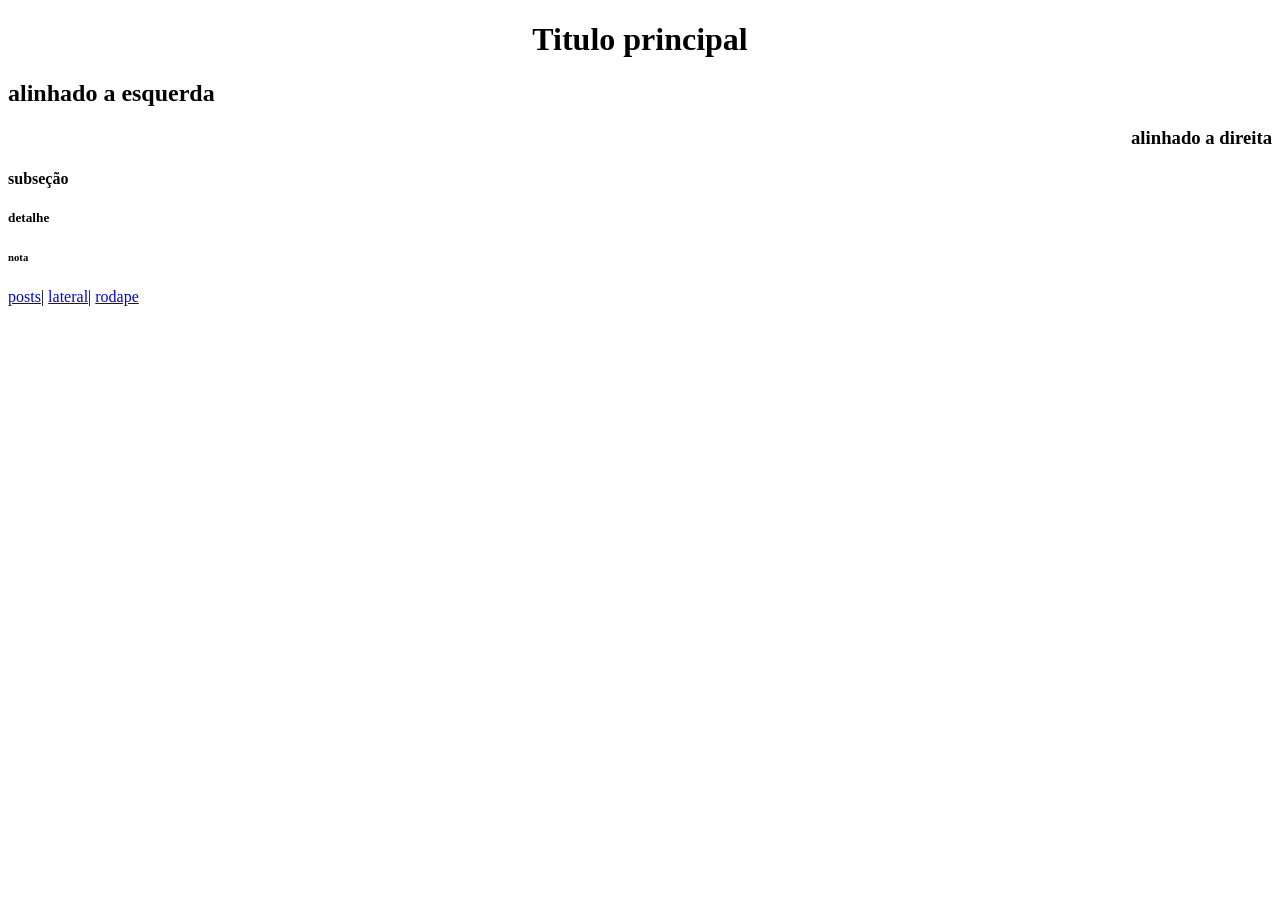
==== Atividade Aula 3/index.html @ dbae7a5f "0.0.3" ====
<!DOCTYPE html>
<html lang="pt-br">
<head>
    <meta charset="UTF-8">
</head>
<body>
    <header>
        <h1 align="center">Titulo principal</h1>
        <h2 align="left">alinhado a esquerda</h2>
        <h3 align="right">alinhado a direita</h3>
        <h4>subseção</h4>
        <h5>detalhe</h5>
        <h6>nota</h6>
    </header>

    <nav>

    <p>
        <a href="#posts">posts</a>|
        <a href="#lateral">lateral</a>|
        <a href="#rodape">rodape</a>
    </p>

    </nav>

</body>
</html>
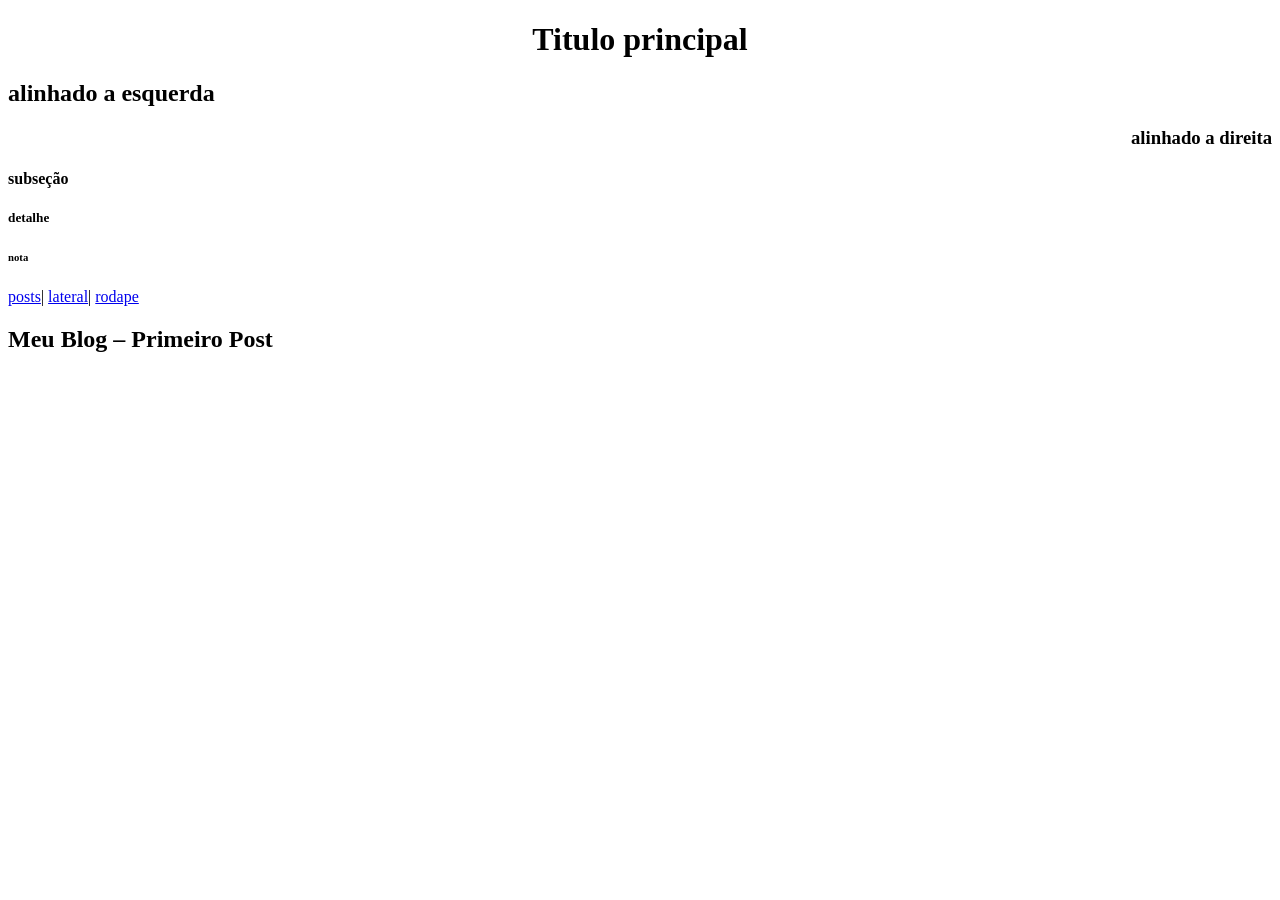
==== commit 989b303e: "0.0.4" ====
--- a/Atividade Aula 3/index.html
+++ b/Atividade Aula 3/index.html
@@ -23,5 +23,12 @@
 
     </nav>
 
+    <section id="posts">
+
+    <article class="posts">
+        <header>
+            <h2>Meu Blog – Primeiro Post</h2>
+        </header>
+
 </body>
 </html>
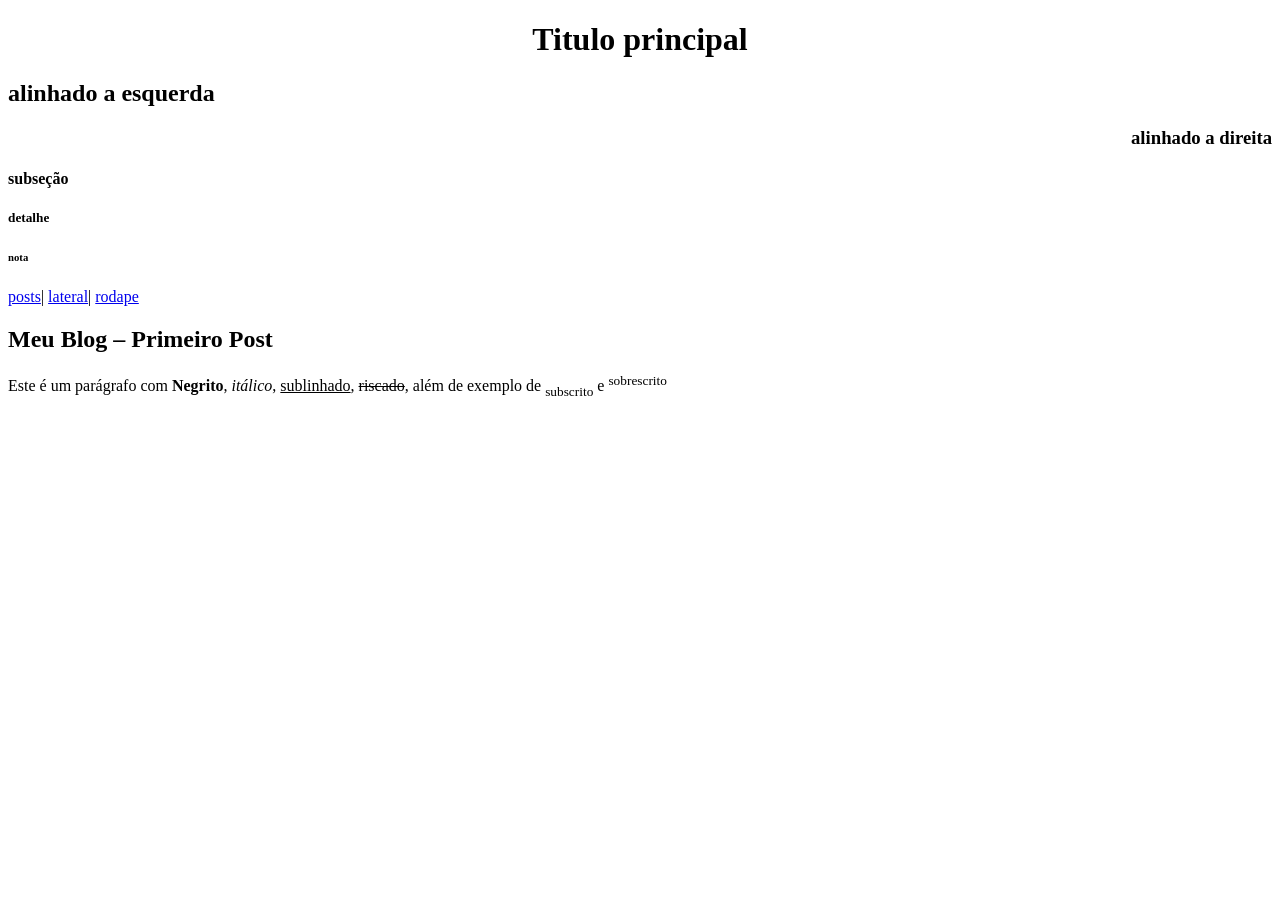
==== commit 4e187032: "0.0.5" ====
--- a/Atividade Aula 3/index.html
+++ b/Atividade Aula 3/index.html
@@ -30,5 +30,19 @@
             <h2>Meu Blog – Primeiro Post</h2>
         </header>
 
+    <p>
+
+        Este é um parágrafo com 
+        <strong>Negrito</strong>,
+        <em>itálico</em>,
+        <span style="text-decoration: underline">sublinhado</span>,
+        <span style="text-decoration: line-through">riscado</span>,
+        além de exemplo de
+        <sub>subscrito</sub> e 
+        <sup>sobrescrito</sup>
+
+    </p>
+
+    </article>
 </body>
 </html>
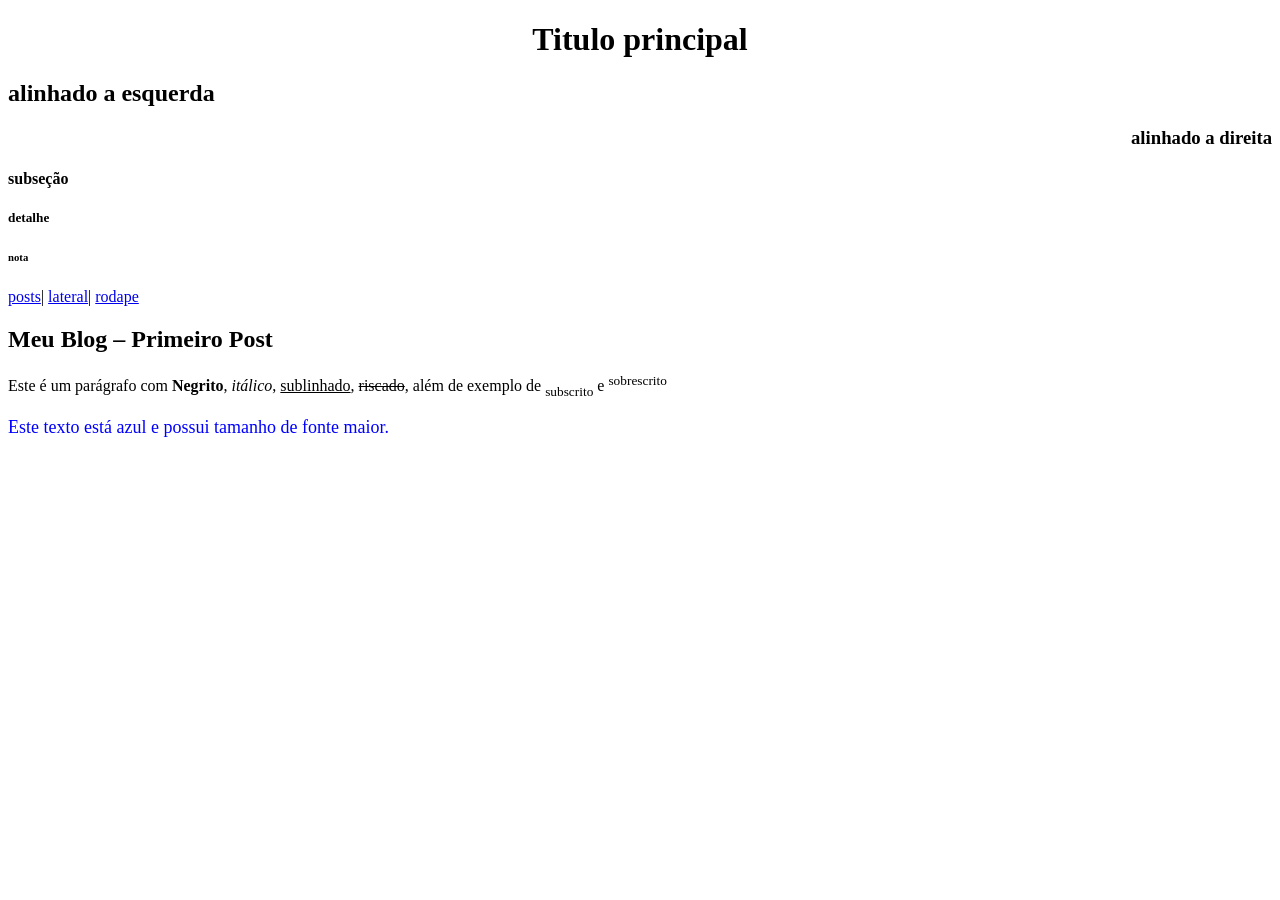
==== commit fe4efa32: "0.0.6" ====
--- a/Atividade Aula 3/index.html
+++ b/Atividade Aula 3/index.html
@@ -43,6 +43,10 @@
 
     </p>
 
+     <p style="color:blue;font-size: large">
+         Este texto está azul e possui tamanho de fonte maior.
+    </p>
+
     </article>
 </body>
 </html>
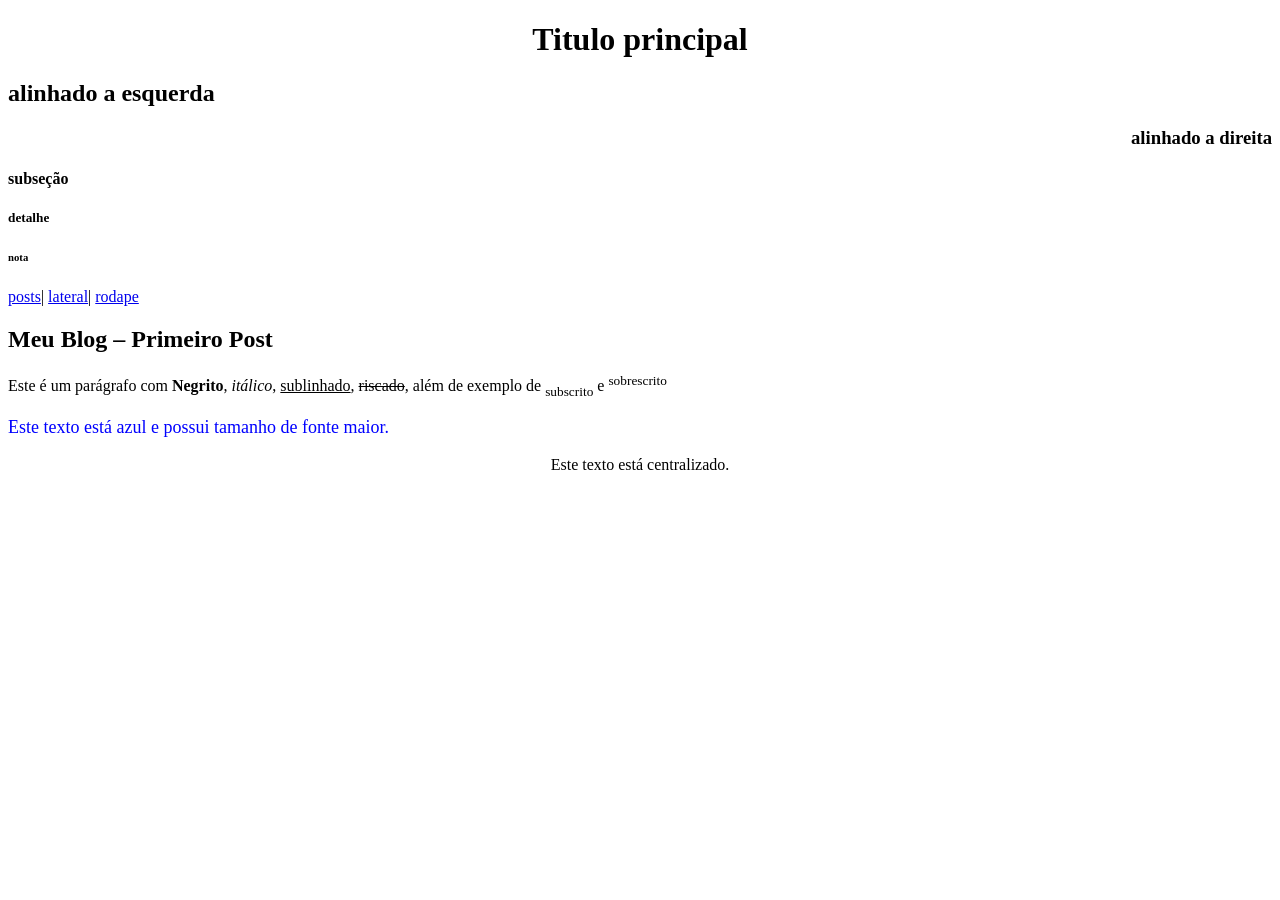
==== commit 640255d1: "0.0.7" ====
--- a/Atividade Aula 3/index.html
+++ b/Atividade Aula 3/index.html
@@ -2,6 +2,12 @@
 <html lang="pt-br">
 <head>
     <meta charset="UTF-8">
+    <style>
+    .center {
+        text-align: center;
+    }
+</style>
+
 </head>
 <body>
     <header>
@@ -47,6 +53,12 @@
          Este texto está azul e possui tamanho de fonte maior.
     </p>
 
+    <div class="center">
+       
+        Este texto está centralizado.
+    </div>
+
+
     </article>
 </body>
 </html>
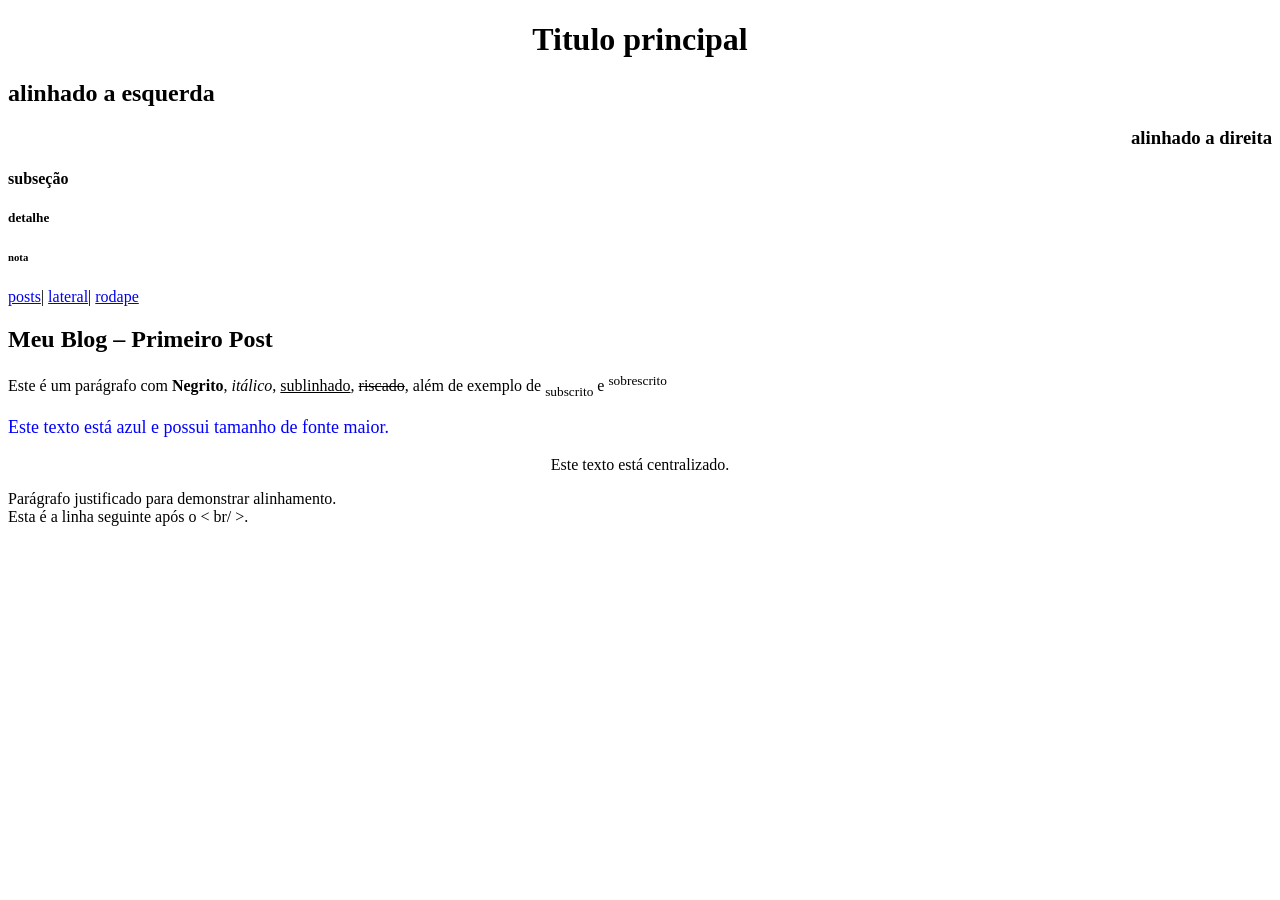
==== commit 8ad00777: "0.0.8" ====
--- a/Atividade Aula 3/index.html
+++ b/Atividade Aula 3/index.html
@@ -58,6 +58,11 @@
         Este texto está centralizado.
     </div>
 
+    <p style="text-align: justify;">
+        Parágrafo justificado para demonstrar alinhamento.<br>
+        Esta é a linha seguinte após o < br/ >.
+    </p>
+
 
     </article>
 </body>
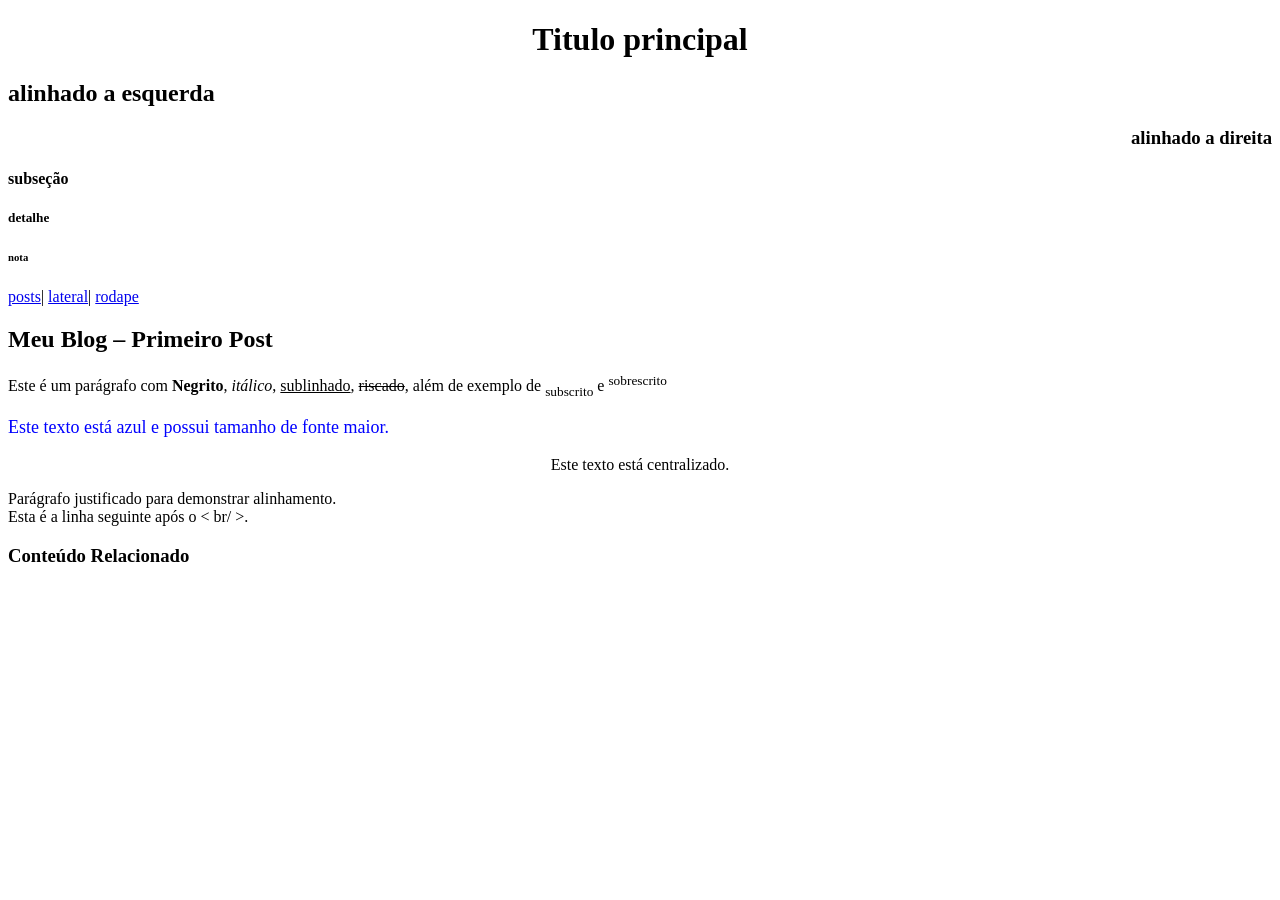
==== commit 264ed371: "0.0.9" ====
--- a/Atividade Aula 3/index.html
+++ b/Atividade Aula 3/index.html
@@ -63,7 +63,11 @@
         Esta é a linha seguinte após o < br/ >.
     </p>
 
+    </article>
 
-    </article>
+    <aside id="lateral">
+    <h3>Conteúdo Relacionado</h3>
+    </aside>
+
 </body>
 </html>
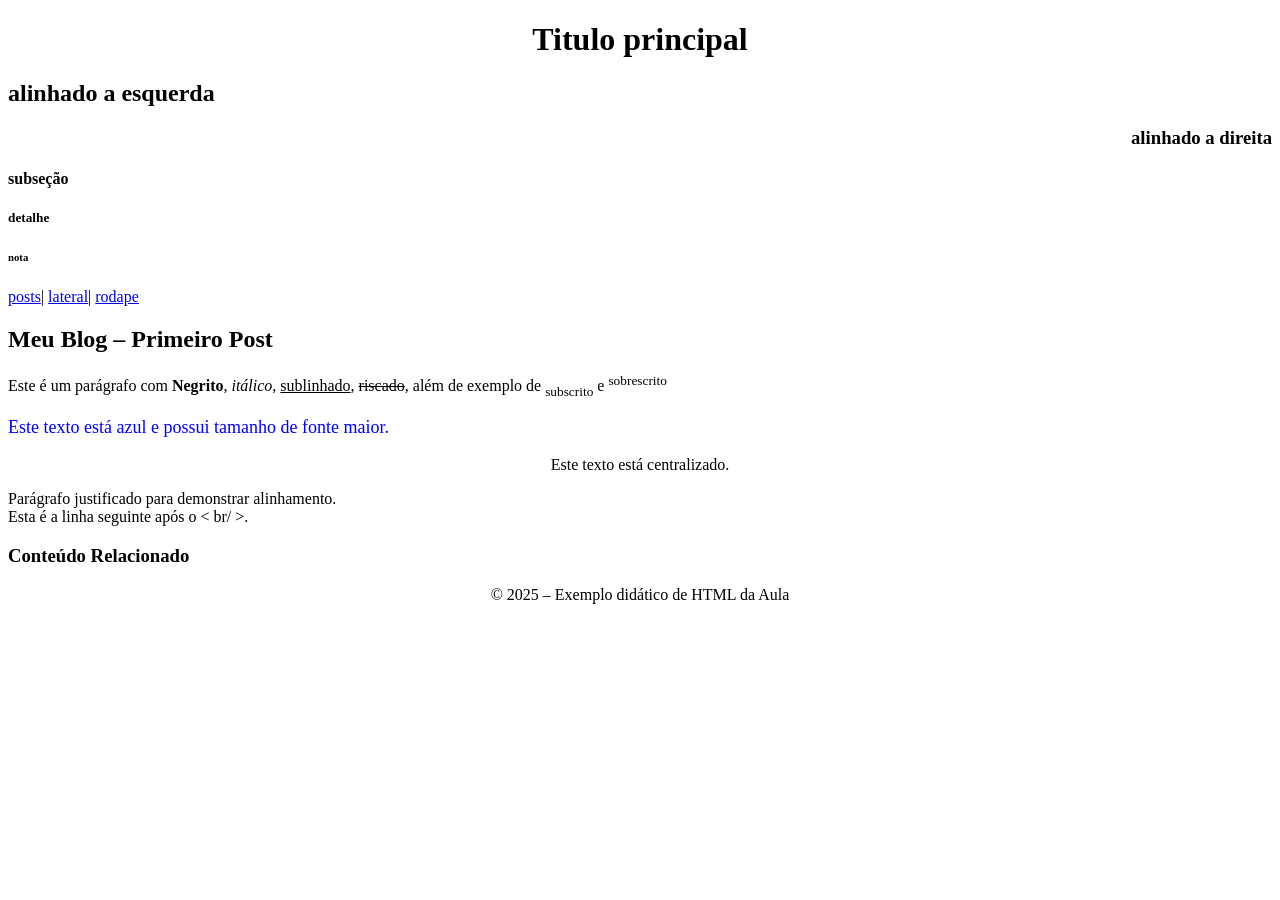
==== commit 06b4ec8d: "0.0.10" ====
--- a/Atividade Aula 3/index.html
+++ b/Atividade Aula 3/index.html
@@ -69,5 +69,9 @@
     <h3>Conteúdo Relacionado</h3>
     </aside>
 
+    <footer id="rodape"; class="center">
+        © 2025 – Exemplo didático de HTML da Aula
+    </footer>
+
 </body>
 </html>
